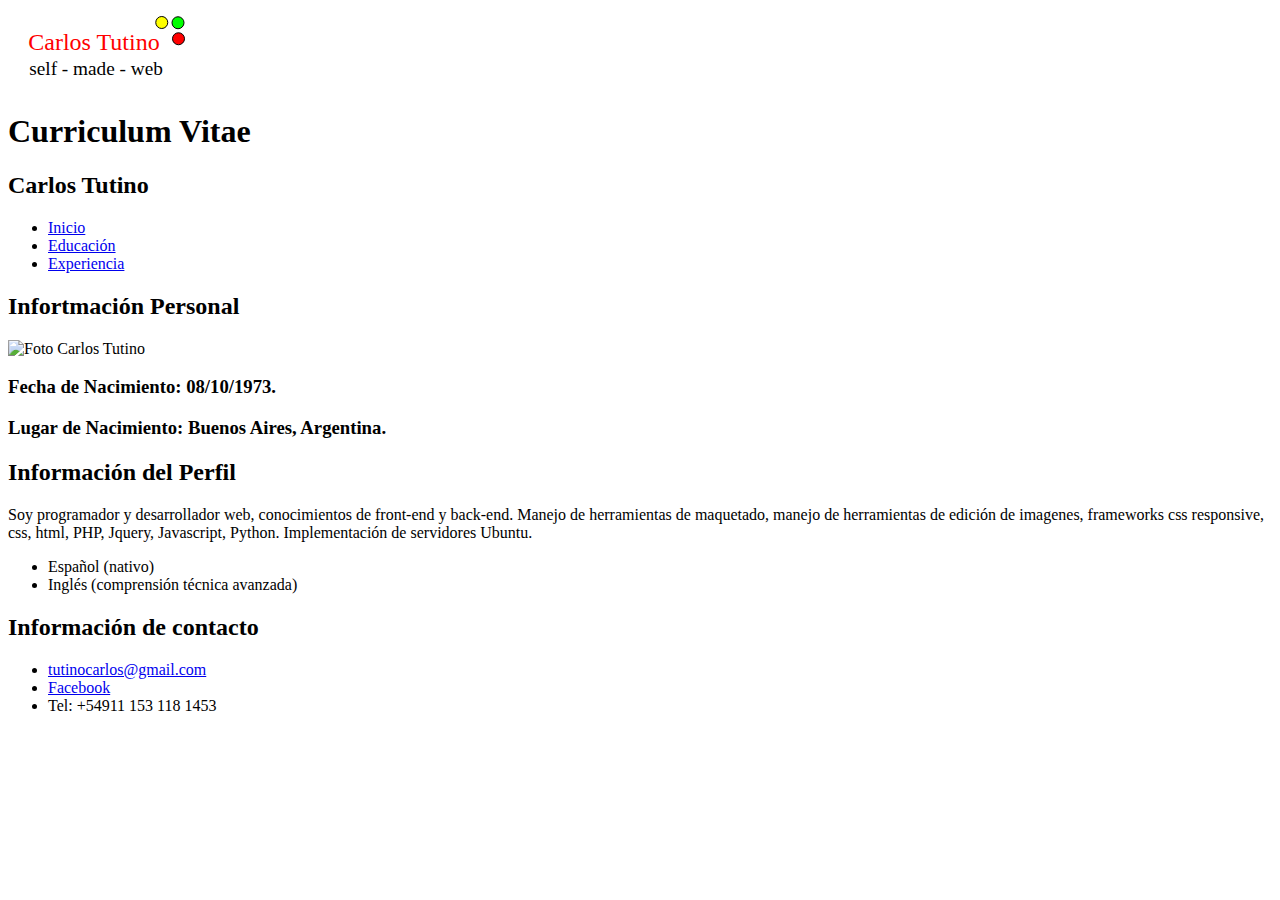
==== aplicaciones_hibridas/fundamientos_html/index.html @ a5ab4921 "Inicio repositorio Aplicaiones Hibridas - NextU" ====
<!DOCTYPE html>
<html lang="en">
<head>
	<meta charset="UTF-8">
	<meta name="author" content="Carlos Tutino">
	<meta name="description" content="Trabajo Practico Fundamentos HTML">
	<title>Curriculum Vitae</title>
</head>
<body>
<header>
<svg width="200" height="80" xmlns="http://www.w3.org/2000/svg" xmlns:svg="http://www.w3.org/2000/svg">
 <!-- Created with SVG-edit - http://svg-edit.googlecode.com/ -->
 <g>
  <title>Layer 1</title>
  <text xml:space="preserve" text-anchor="middle" font-family="Fantasy" font-size="24" id="svg_1" y="42" x="86" stroke-width="0" stroke="#000000" fill="#ff0000">Carlos Tutino</text>
  <text stroke="#000000" transform="matrix(0.8017371219020646,0,0,0.827586233615875,-2.6743465084022957,8.103446245193481) " xml:space="preserve" text-anchor="middle" font-family="Fantasy" font-size="24" id="svg_2" y="71.000001" x="113.161647" stroke-width="0" fill="#000000">self - made - web</text>
  <ellipse ry="6" rx="6" id="svg_3" cy="14.75" cx="170" stroke="#000000" fill="#00ff00"/>
  <ellipse id="svg_6" ry="6" rx="6" cy="14.5" cx="153.75" stroke="#000000" fill="#ffff00"/>
  <ellipse stroke="#000000" id="svg_7" ry="6" rx="6" cy="30.75" cx="170.5" fill="#ff0000"/>
 </g>
</svg>

<h1>Curriculum Vitae</h1>
<h2>Carlos Tutino</h2>
</header>
<nav>
	<ul>
		<li><a href="index.html">Inicio</a></li>
		<li><a href="educacion.html">Educación</a></li>
		<li><a href="experiencia.html">Experiencia</a></li>
	</ul>
</nav>
<section id="datos_personales">
	<article id="informacion_personal">
	<h2>Infortmación Personal</h2>
	<img src="images/carlos_tutino.jpg" alt="Foto Carlos Tutino">
		<h3>Fecha de Nacimiento: 08/10/1973.</h3>
		<h3>Lugar de Nacimiento: Buenos Aires, Argentina.</h3>
	</article>
	<article id="informacion_perfil">
	<h2>Información del Perfil</h2>
	<p>Soy programador y desarrollador web, conocimientos de front-end y back-end. Manejo de herramientas de maquetado, manejo de herramientas de edición de imagenes, frameworks css responsive, css, html, PHP, Jquery, Javascript, Python. Implementación de servidores Ubuntu.</p>
	<ul>
		<li>Español (nativo)</li>
		<li>Inglés (comprensión técnica avanzada)</li>
	</ul>
	</article>
</section>
<footer>
	<h2>Información de contacto</h2>
	<ul>
		<li><a href="mailto:tutinocarlos@gmail.com">tutinocarlos@gmail.com</a></li>
		<li><a href="https://www.facebook.com/tutinocarlos" target="_blank">Facebook</a></li>
		<li>Tel: +54911 153 118 1453</li>
	</ul>
</footer>
</body>
</html>
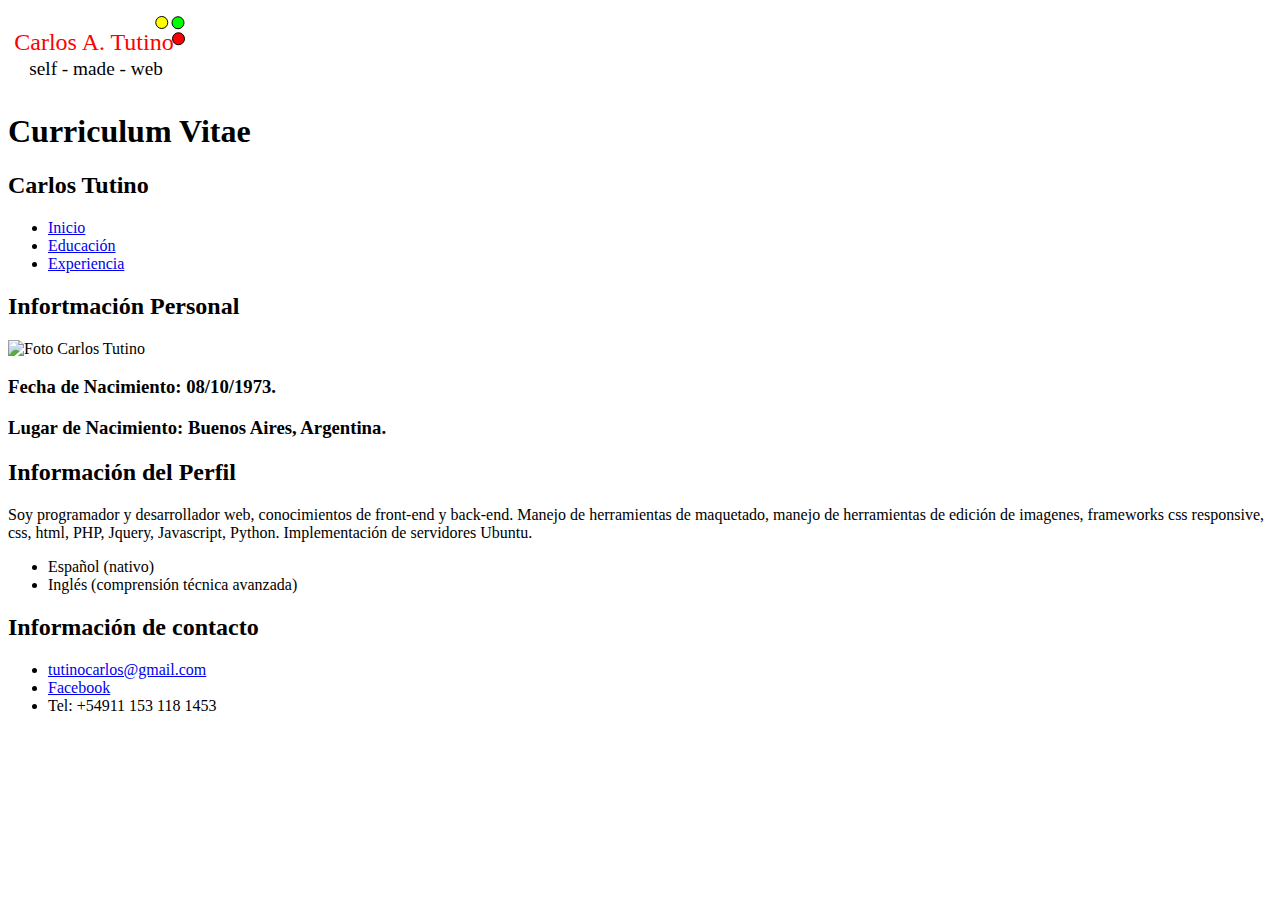
==== commit 8ea8902d: "Inicio repositorio Aplicaiones Hibridas - NextU (correccion index.html)" ====
--- a/aplicaciones_hibridas/fundamientos_html/index.html
+++ b/aplicaciones_hibridas/fundamientos_html/index.html
@@ -12,7 +12,7 @@
  <!-- Created with SVG-edit - http://svg-edit.googlecode.com/ -->
  <g>
   <title>Layer 1</title>
-  <text xml:space="preserve" text-anchor="middle" font-family="Fantasy" font-size="24" id="svg_1" y="42" x="86" stroke-width="0" stroke="#000000" fill="#ff0000">Carlos Tutino</text>
+  <text xml:space="preserve" text-anchor="middle" font-family="Fantasy" font-size="24" id="svg_1" y="42" x="86" stroke-width="0" stroke="#000000" fill="#ff0000">Carlos A. Tutino</text>
   <text stroke="#000000" transform="matrix(0.8017371219020646,0,0,0.827586233615875,-2.6743465084022957,8.103446245193481) " xml:space="preserve" text-anchor="middle" font-family="Fantasy" font-size="24" id="svg_2" y="71.000001" x="113.161647" stroke-width="0" fill="#000000">self - made - web</text>
   <ellipse ry="6" rx="6" id="svg_3" cy="14.75" cx="170" stroke="#000000" fill="#00ff00"/>
   <ellipse id="svg_6" ry="6" rx="6" cy="14.5" cx="153.75" stroke="#000000" fill="#ffff00"/>
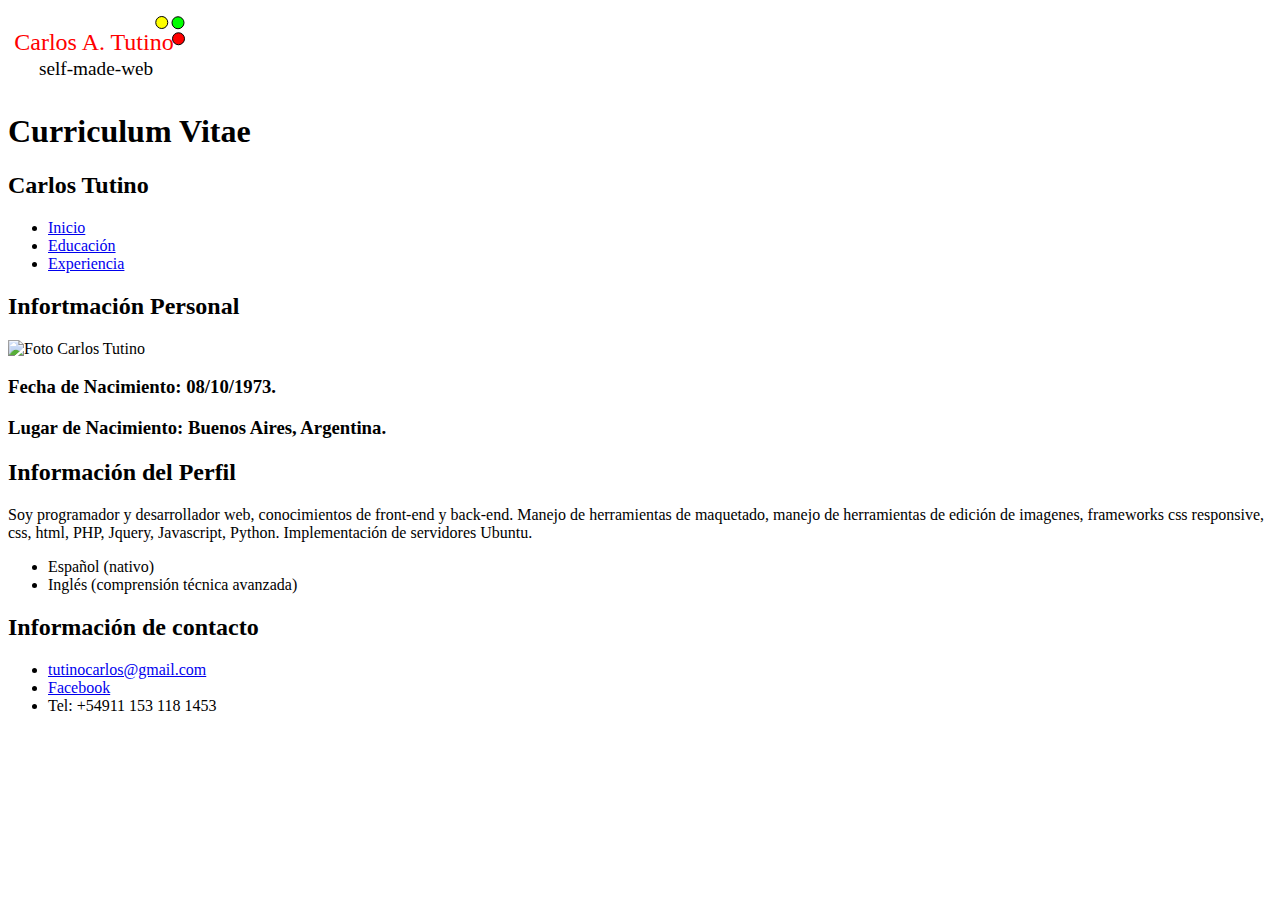
==== commit 06e92baa: "Inicio repositorio Aplicaiones Hibridas - NextU ( modifico slogan en index.html)" ====
--- a/aplicaciones_hibridas/fundamientos_html/index.html
+++ b/aplicaciones_hibridas/fundamientos_html/index.html
@@ -13,7 +13,7 @@
  <g>
   <title>Layer 1</title>
   <text xml:space="preserve" text-anchor="middle" font-family="Fantasy" font-size="24" id="svg_1" y="42" x="86" stroke-width="0" stroke="#000000" fill="#ff0000">Carlos A. Tutino</text>
-  <text stroke="#000000" transform="matrix(0.8017371219020646,0,0,0.827586233615875,-2.6743465084022957,8.103446245193481) " xml:space="preserve" text-anchor="middle" font-family="Fantasy" font-size="24" id="svg_2" y="71.000001" x="113.161647" stroke-width="0" fill="#000000">self - made - web</text>
+  <text stroke="#000000" transform="matrix(0.8017371219020646,0,0,0.827586233615875,-2.6743465084022957,8.103446245193481) " xml:space="preserve" text-anchor="middle" font-family="Fantasy" font-size="24" id="svg_2" y="71.000001" x="113.161647" stroke-width="0" fill="#000000">self-made-web</text>
   <ellipse ry="6" rx="6" id="svg_3" cy="14.75" cx="170" stroke="#000000" fill="#00ff00"/>
   <ellipse id="svg_6" ry="6" rx="6" cy="14.5" cx="153.75" stroke="#000000" fill="#ffff00"/>
   <ellipse stroke="#000000" id="svg_7" ry="6" rx="6" cy="30.75" cx="170.5" fill="#ff0000"/>
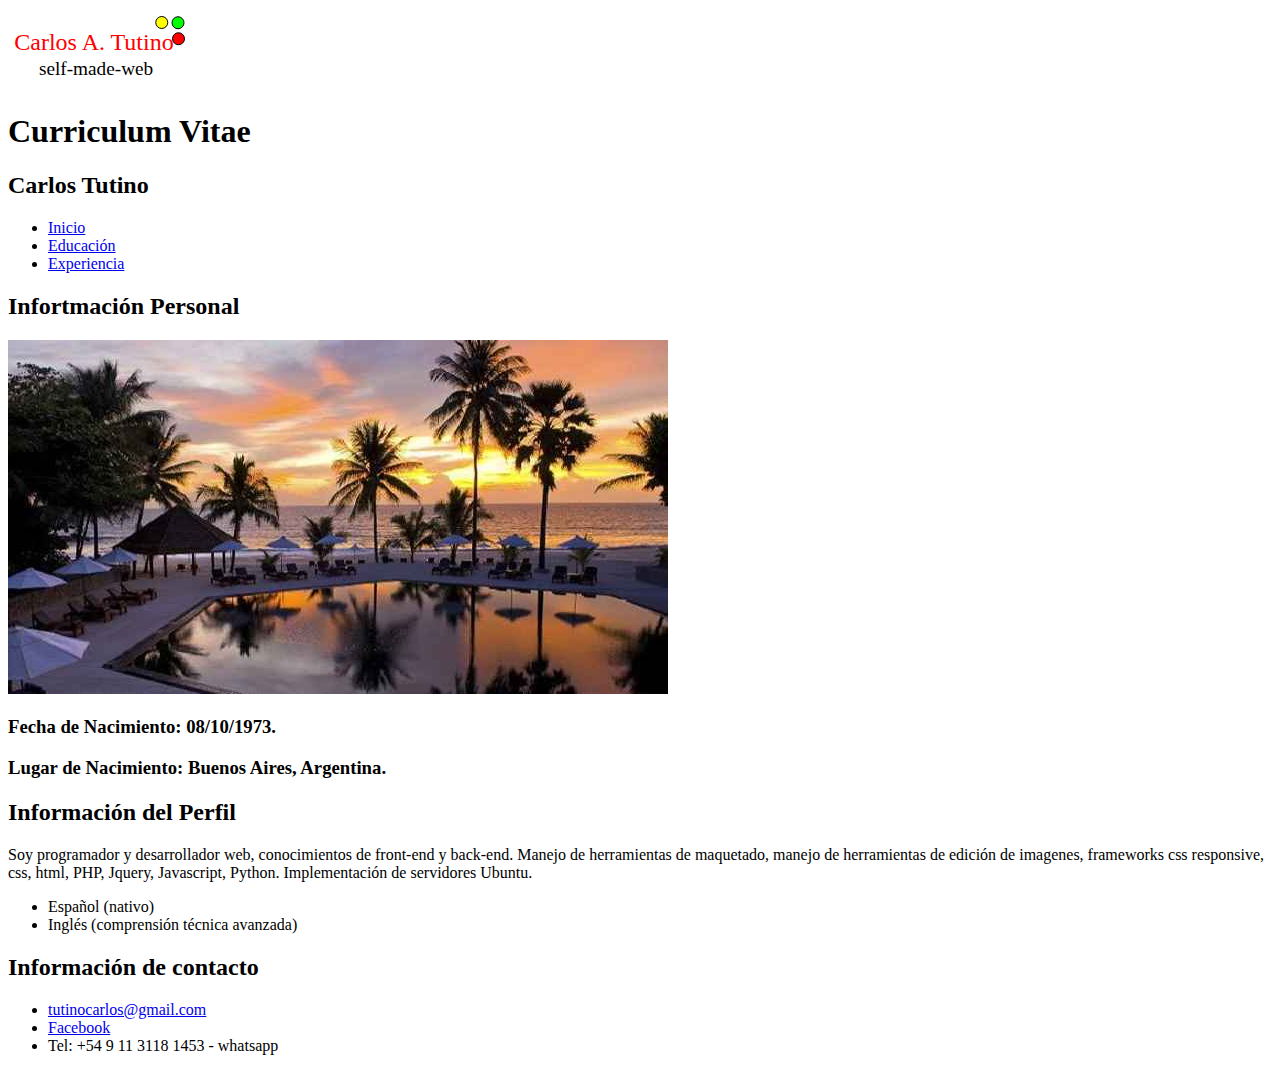
==== commit 92b1a6e0: "cambio Nro telefónico (Footer)" ====
--- a/aplicaciones_hibridas/fundamientos_html/index.html
+++ b/aplicaciones_hibridas/fundamientos_html/index.html
@@ -51,7 +51,7 @@
 	<ul>
 		<li><a href="mailto:tutinocarlos@gmail.com">tutinocarlos@gmail.com</a></li>
 		<li><a href="https://www.facebook.com/tutinocarlos" target="_blank">Facebook</a></li>
-		<li>Tel: +54911 153 118 1453</li>
+		<li>Tel: +54 9 11 3118 1453 - whatsapp</li>
 	</ul>
 </footer>
 </body>
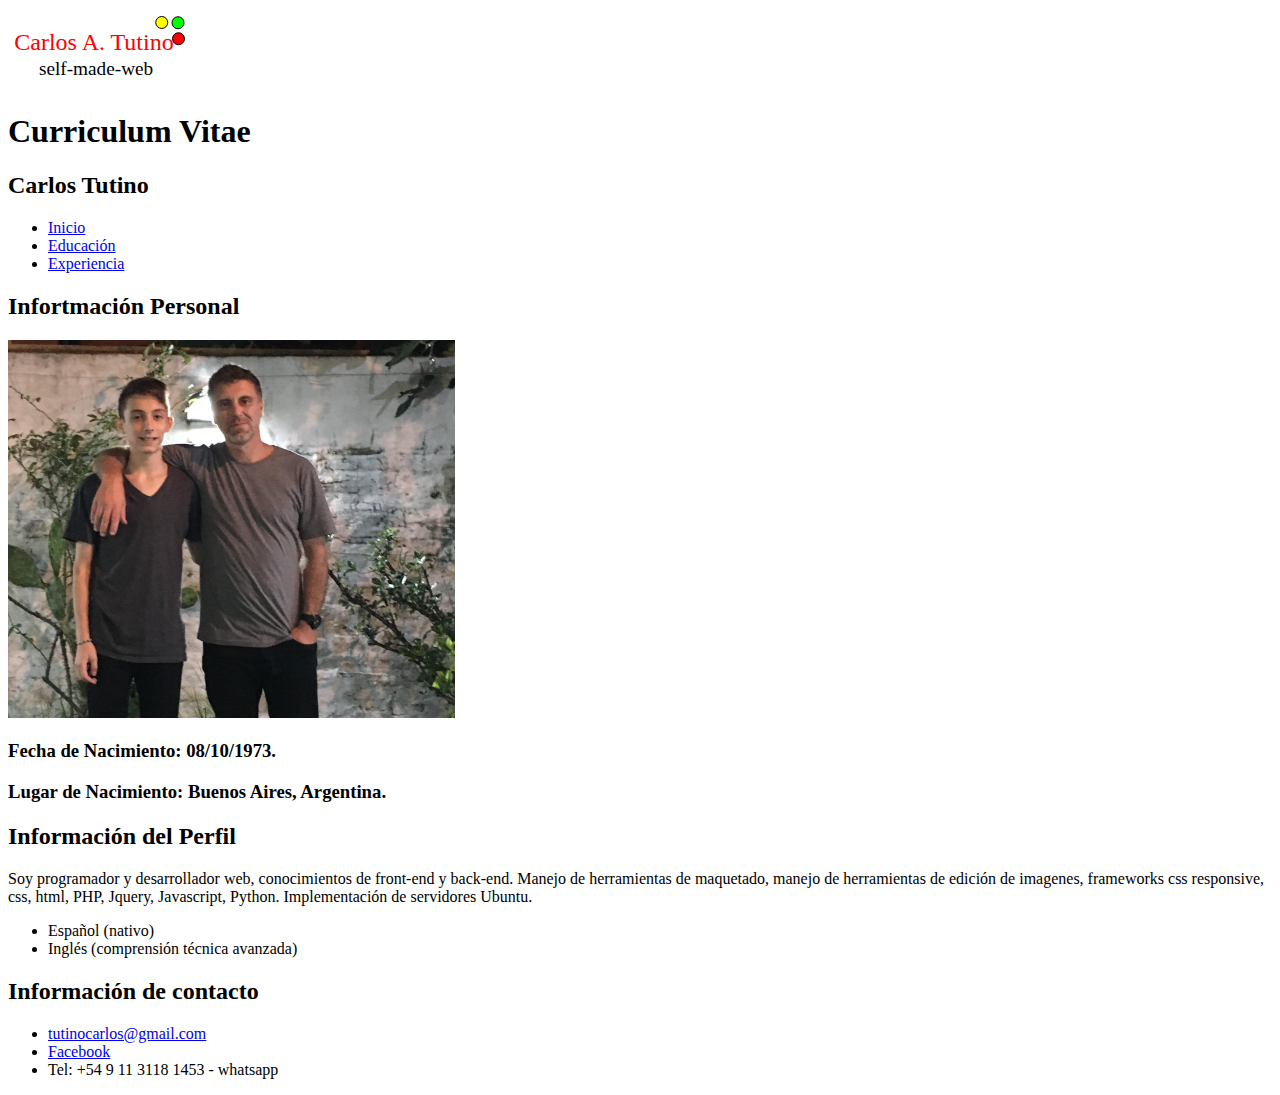
==== commit 72c574dc: "agrego foto personal" ====
--- a/aplicaciones_hibridas/fundamientos_html/index.html
+++ b/aplicaciones_hibridas/fundamientos_html/index.html
@@ -33,7 +33,7 @@
 <section id="datos_personales">
 	<article id="informacion_personal">
 	<h2>Infortmación Personal</h2>
-	<img src="images/carlos_tutino.jpg" alt="Foto Carlos Tutino">
+	<img src="images/carlos_tutino.png" alt="Foto Carlos Tutino">
 		<h3>Fecha de Nacimiento: 08/10/1973.</h3>
 		<h3>Lugar de Nacimiento: Buenos Aires, Argentina.</h3>
 	</article>
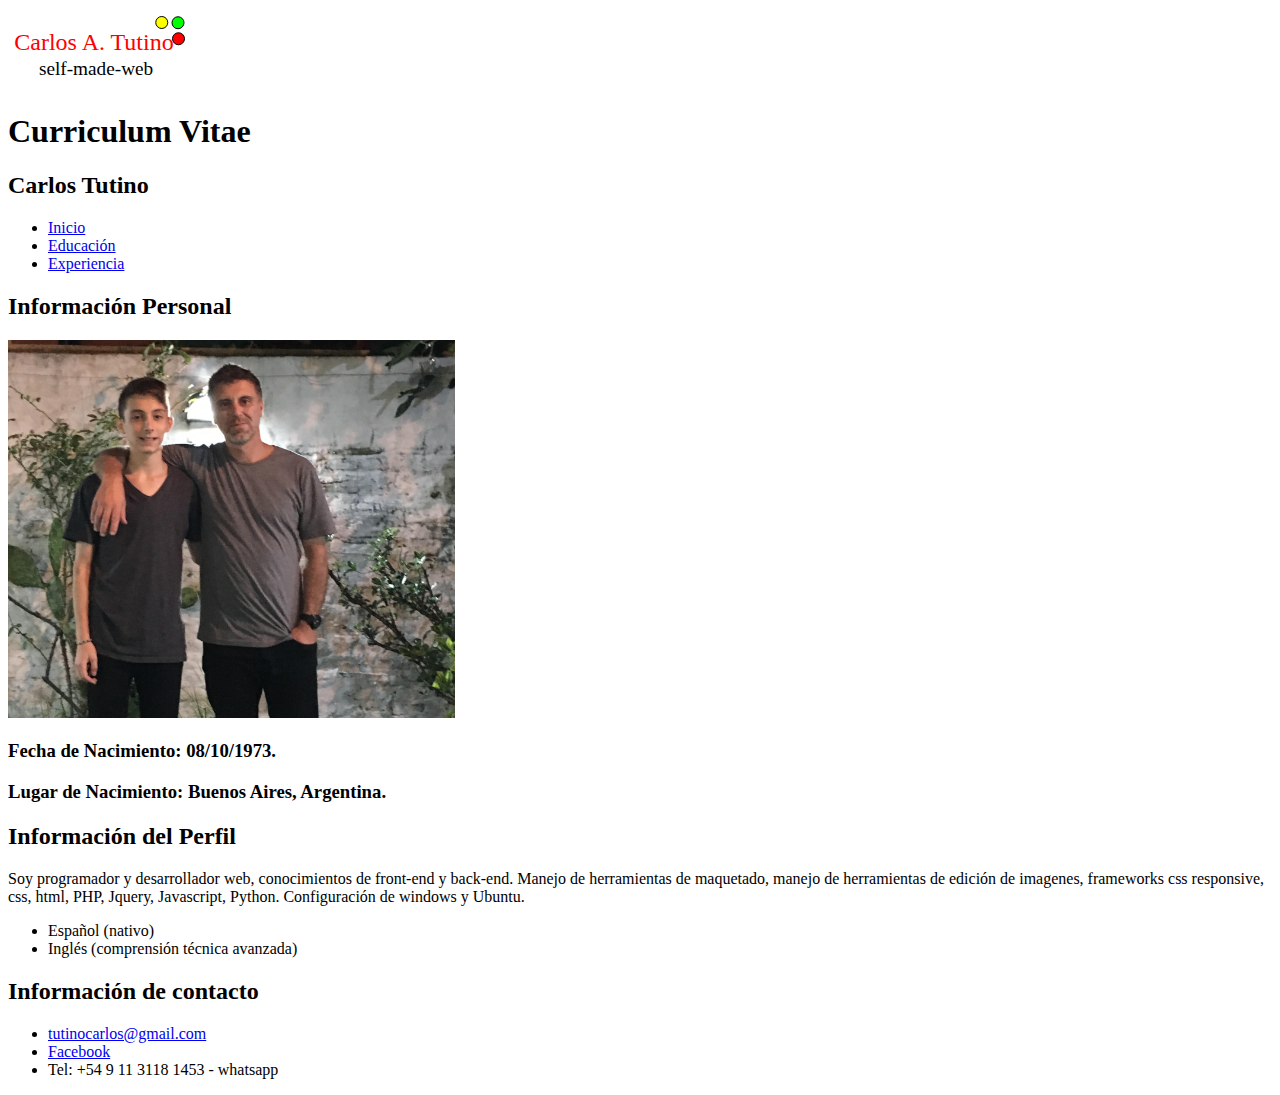
==== commit ea5135fc: "error ortográfico" ====
--- a/aplicaciones_hibridas/fundamientos_html/index.html
+++ b/aplicaciones_hibridas/fundamientos_html/index.html
@@ -32,14 +32,14 @@
 </nav>
 <section id="datos_personales">
 	<article id="informacion_personal">
-	<h2>Infortmación Personal</h2>
+	<h2>Información Personal</h2>
 	<img src="images/carlos_tutino.png" alt="Foto Carlos Tutino">
 		<h3>Fecha de Nacimiento: 08/10/1973.</h3>
 		<h3>Lugar de Nacimiento: Buenos Aires, Argentina.</h3>
 	</article>
 	<article id="informacion_perfil">
 	<h2>Información del Perfil</h2>
-	<p>Soy programador y desarrollador web, conocimientos de front-end y back-end. Manejo de herramientas de maquetado, manejo de herramientas de edición de imagenes, frameworks css responsive, css, html, PHP, Jquery, Javascript, Python. Implementación de servidores Ubuntu.</p>
+	<p>Soy programador y desarrollador web, conocimientos de front-end y back-end. Manejo de herramientas de maquetado, manejo de herramientas de edición de imagenes, frameworks css responsive, css, html, PHP, Jquery, Javascript, Python. Configuración de windows y Ubuntu.</p>
 	<ul>
 		<li>Español (nativo)</li>
 		<li>Inglés (comprensión técnica avanzada)</li>
